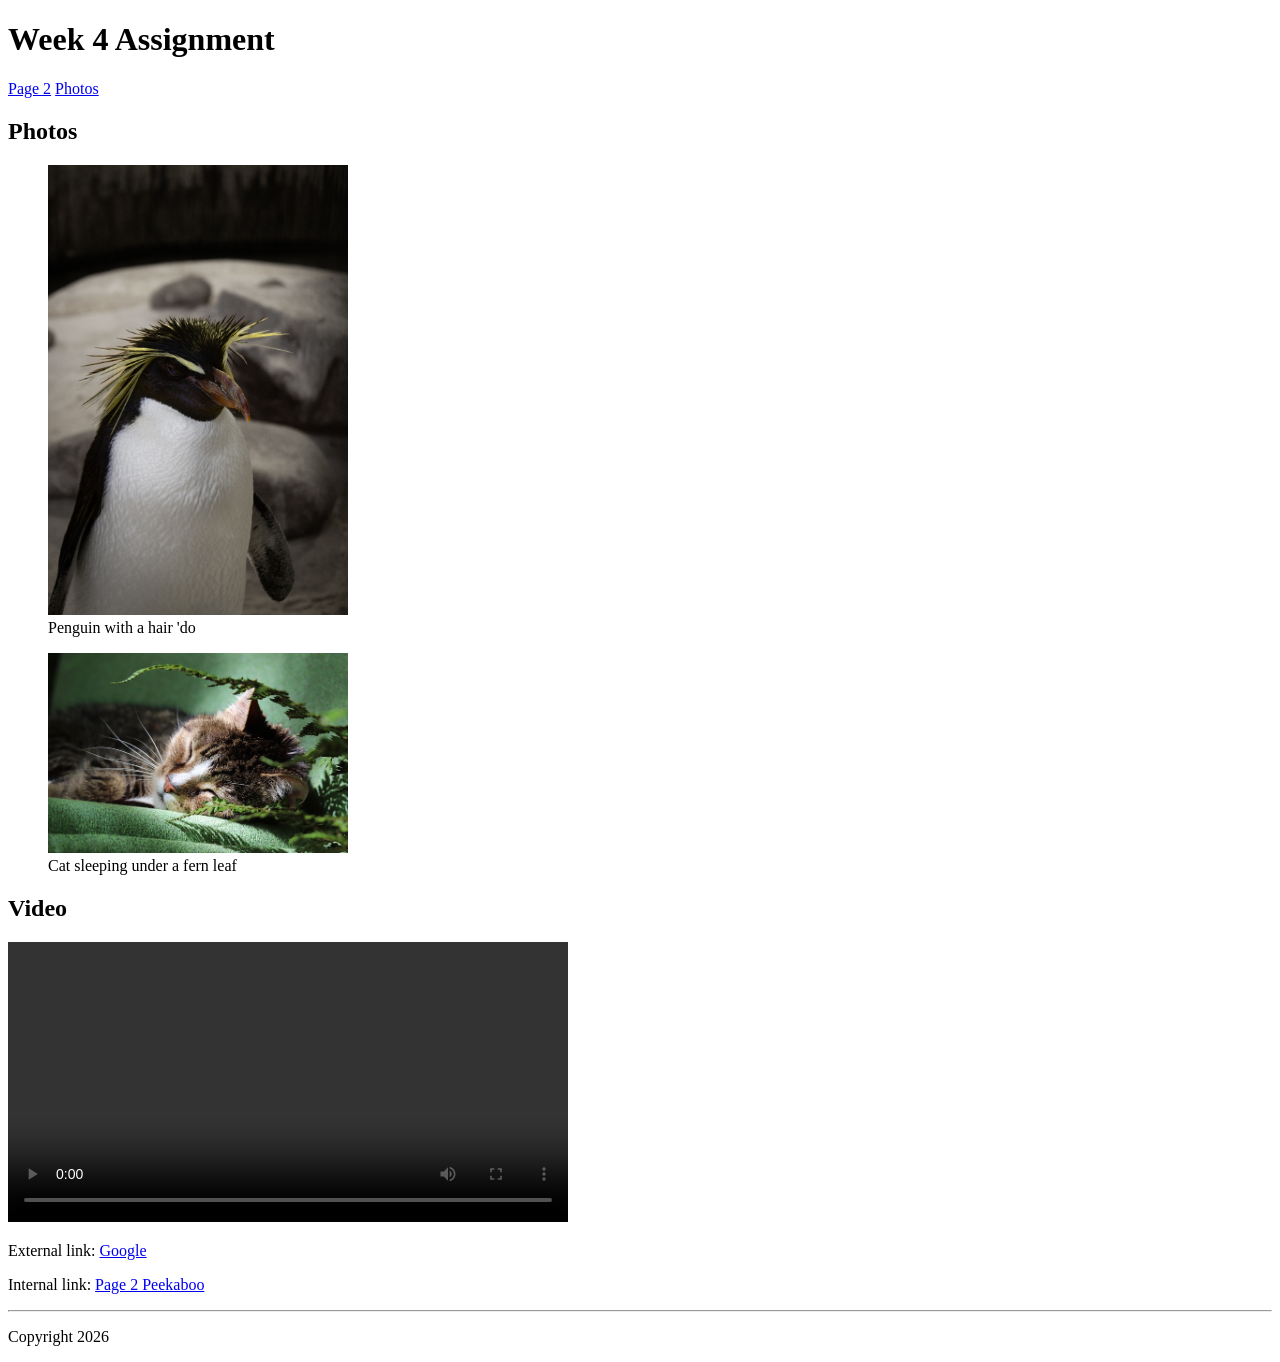
==== index.html @ 2a164582 "article wrapped around video" ====
<!-- testing testing first push. -->
 <!-- i am going to have to copy paste the code from last week assignment into here. -->

 <!DOCTYPE html>
<html lang="en">
<head>
   <meta charset="UTF-8">
    <meta name="viewport" content="width=device-width, initial-scale=1.0">
    <title>Week 4 Assignment</title>
</head>

<body>
    
    <header>
        <h1>Week 4 Assignment</h1>
    </header>

<!-- header is the region, h1 is the heading identifying the page -->

<nav>
    <a href="next.html">Page 2</a>
    <a href="#photos">Photos</a>
</nav>

<main>
<!-- page content will go here inside main -->

<section id="photos">
    <h2>Photos</h2>


    <figure>
    <img src="images/penguin.jpg" alt="penguin with a hair 'do" width="300" height="450">
    <figcaption>Penguin with a hair 'do</figcaption>
    </figure>


<!-- now that i added article around the image figure, the photo will be treated as its own self containt bit of content -->


    <figure>
        <img src="images/nennieinszweidrei-tomcat-8769861_640.jpg" alt="cat sleeping" width="300" height="200">
        <figcaption> Cat sleeping under a fern leaf</figcaption> 
    </figure>


<!-- photos will go here -->
</section>

<!-- video will go here -->

<article>
    <h2>Video</h2>
    <video controls width="560">
        <source src="videos/180676-864967664.mp4" type="video/mp4">
    </video>
</article>

    <p>External link: <a href="http://google.com" target="_blank">Google</a></p>
    <p>Internal link: <a href="next.html">Page 2 Peekaboo</a></p>
    <hr>
    
  
   
  

<!-- figure says that this is a piece of visual content, and figcaption is just the caption that goes with that specific pic. -->
   

</main>

<footer>
<!-- footer added here for week 4 assignment -->
    <p>Copyright 2026</p>
</footer>


</body>
</html>
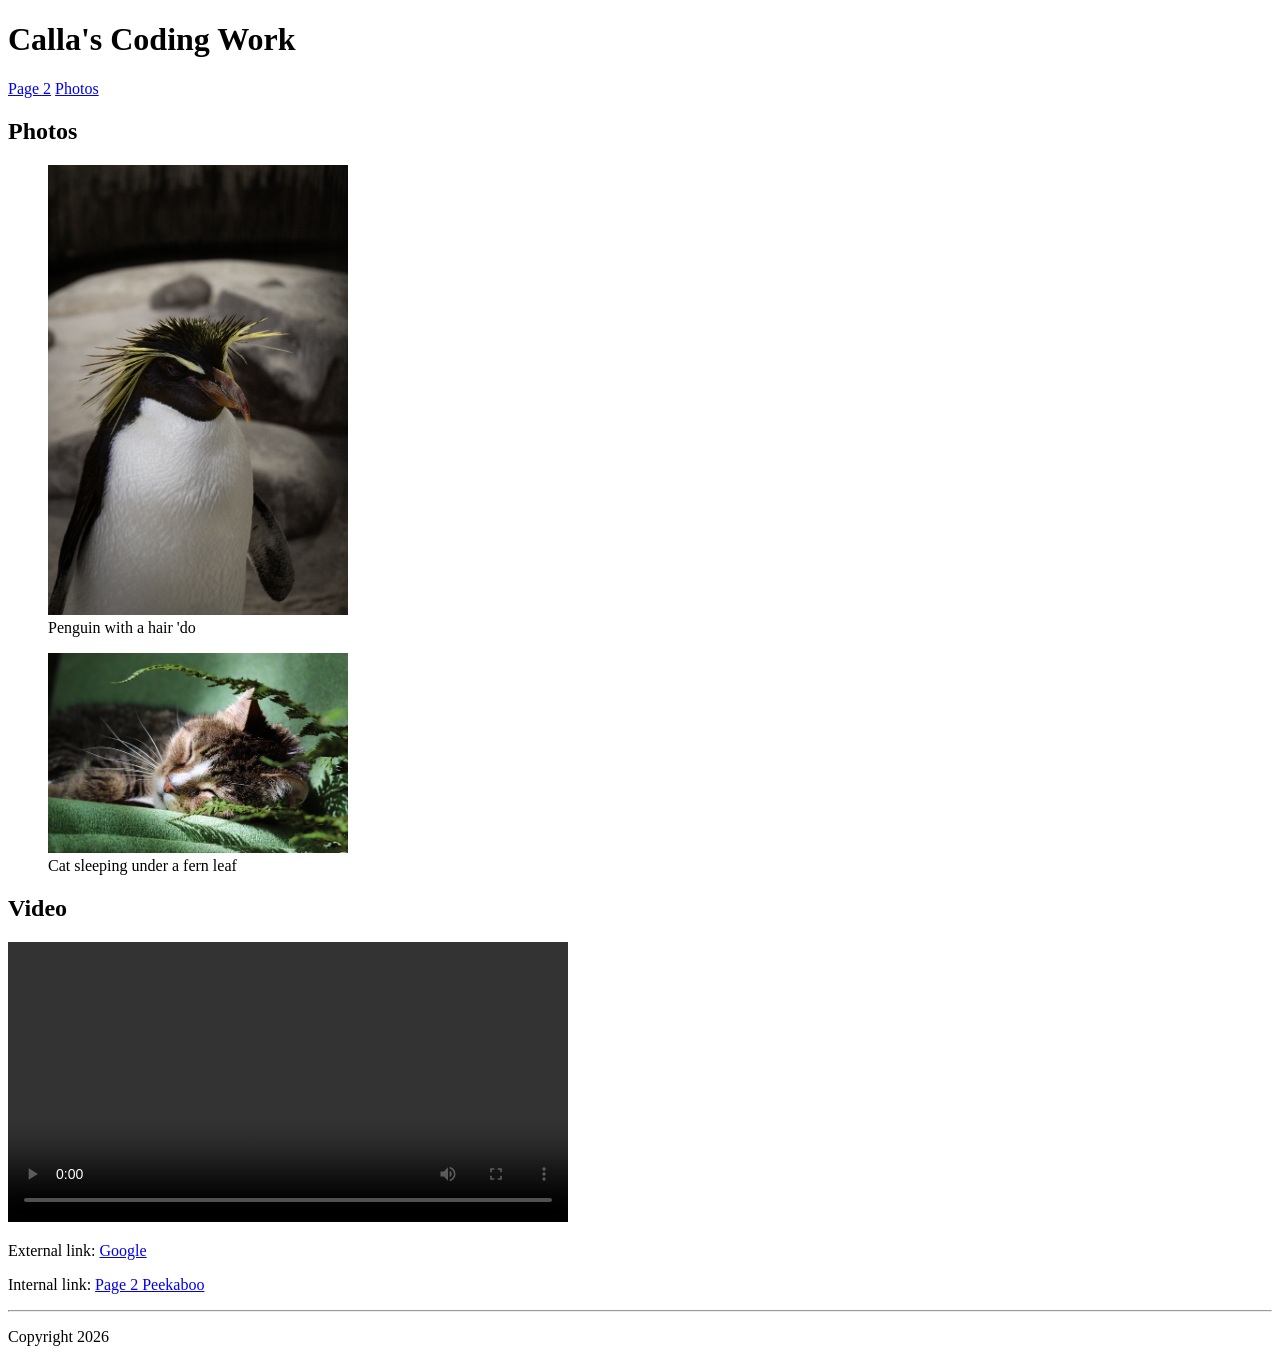
==== commit 2a4a5aa5: "getting things in order for week 5" ====
--- a/index.html
+++ b/index.html
@@ -6,13 +6,13 @@
 <head>
    <meta charset="UTF-8">
     <meta name="viewport" content="width=device-width, initial-scale=1.0">
-    <title>Week 4 Assignment</title>
+    <title>Calla's Coding Work</title>
 </head>
 
 <body>
     
     <header>
-        <h1>Week 4 Assignment</h1>
+        <h1>Calla's Coding Work</h1>
     </header>
 
 <!-- header is the region, h1 is the heading identifying the page -->
@@ -35,7 +35,7 @@
     </figure>
 
 
-<!-- now that i added article around the image figure, the photo will be treated as its own self containt bit of content -->
+<!-- now that i added section around the image figure, the photo will be treated as its own self containt bit of content -->
 
 
     <figure>
@@ -49,14 +49,14 @@
 
 <!-- video will go here -->
 
-<article>
+<section id="video">
     <h2>Video</h2>
     <video controls width="560">
         <source src="videos/180676-864967664.mp4" type="video/mp4">
     </video>
-</article>
+</section>
 
-    <p>External link: <a href="http://google.com" target="_blank">Google</a></p>
+    <p>External link: <a href="https://google.com" target="_blank">Google</a></p>
     <p>Internal link: <a href="next.html">Page 2 Peekaboo</a></p>
     <hr>
     
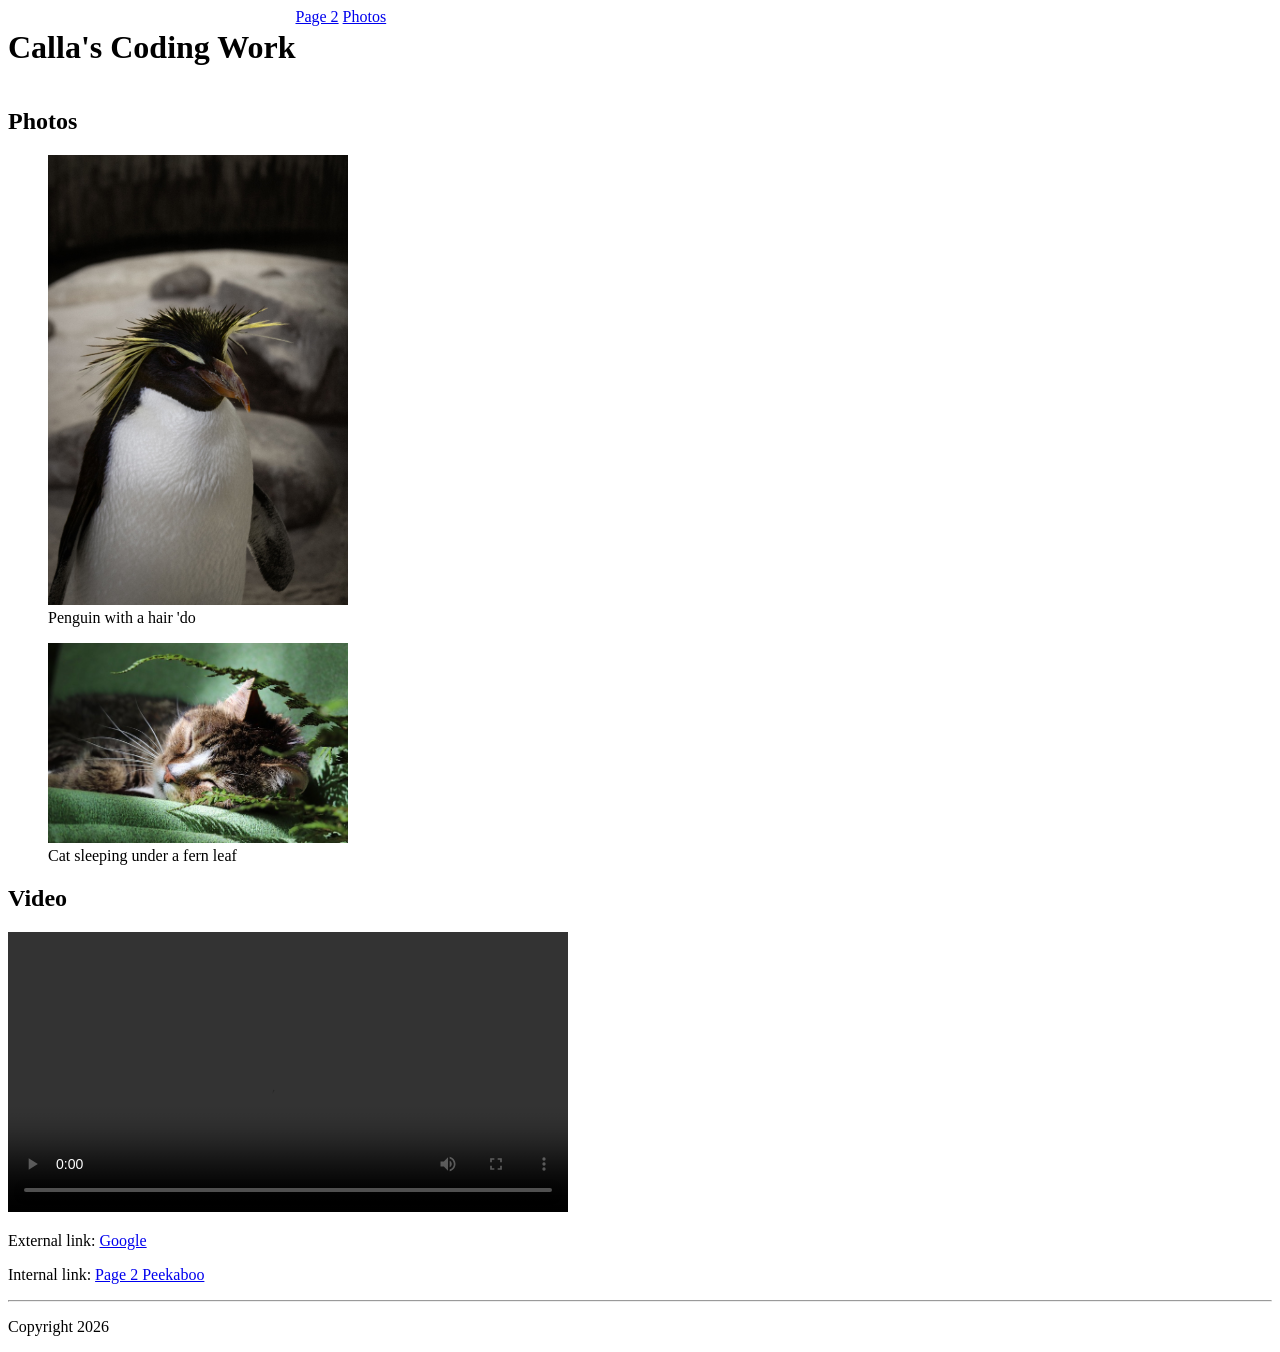
==== commit edc00cde: "nav moved into header. header added to stylesheet" ====
--- a/index.html
+++ b/index.html
@@ -6,6 +6,7 @@
 <head>
    <meta charset="UTF-8">
     <meta name="viewport" content="width=device-width, initial-scale=1.0">
+    <link rel="stylesheet" href="css/style.css">
     <title>Calla's Coding Work</title>
 </head>
 
@@ -13,14 +14,17 @@
     
     <header>
         <h1>Calla's Coding Work</h1>
+      
+        <nav>
+    <a href="next.html">Page 2</a>
+    <a href="#photos">Photos</a>
+        </nav>
+        
     </header>
 
 <!-- header is the region, h1 is the heading identifying the page -->
 
-<nav>
-    <a href="next.html">Page 2</a>
-    <a href="#photos">Photos</a>
-</nav>
+
 
 <main>
 <!-- page content will go here inside main -->
--- a/css/style.css
+++ b/css/style.css
@@ -0,0 +1,3 @@
+header {
+    display: flex;
+}
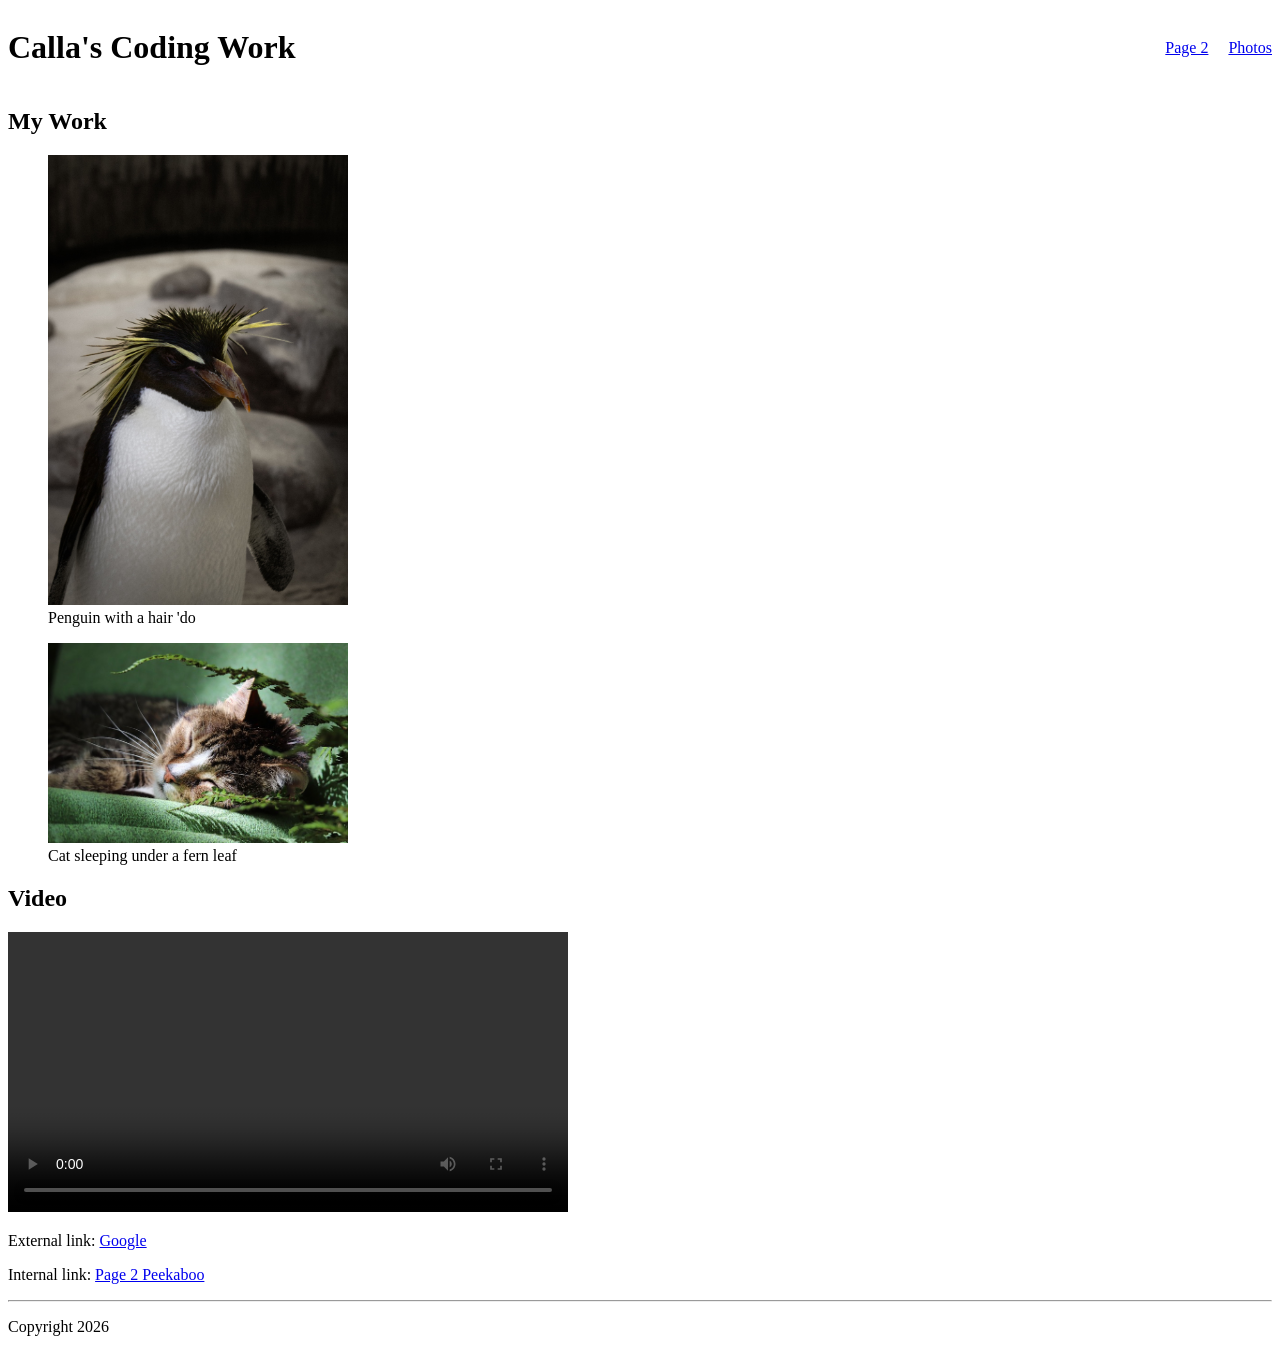
==== commit 31ff546a: "cards 1 and 2 created" ====
--- a/index.html
+++ b/index.html
@@ -19,7 +19,7 @@
     <a href="next.html">Page 2</a>
     <a href="#photos">Photos</a>
         </nav>
-        
+
     </header>
 
 <!-- header is the region, h1 is the heading identifying the page -->
@@ -30,10 +30,13 @@
 <!-- page content will go here inside main -->
 
 <section id="photos">
-    <h2>Photos</h2>
+    <h2>My Work</h2>
+   
+    <div class="card-container">
+   
 
 
-    <figure>
+    <figure class="card">
     <img src="images/penguin.jpg" alt="penguin with a hair 'do" width="300" height="450">
     <figcaption>Penguin with a hair 'do</figcaption>
     </figure>
@@ -42,11 +45,11 @@
 <!-- now that i added section around the image figure, the photo will be treated as its own self containt bit of content -->
 
 
-    <figure>
+    <figure class="card">
         <img src="images/nennieinszweidrei-tomcat-8769861_640.jpg" alt="cat sleeping" width="300" height="200">
         <figcaption> Cat sleeping under a fern leaf</figcaption> 
     </figure>
-
+    </div>
 
 <!-- photos will go here -->
 </section>
--- a/css/style.css
+++ b/css/style.css
@@ -1,3 +1,18 @@
 header {
     display: flex;
+    align-items: center;
+    justify-content: space-between;
 }
+
+nav {
+    display: flex;
+    gap: 20px;
+}
+
+nav a:hover {
+    color:aqua;
+}
+
+nav a:focus {
+    outline: 2px solid orange;
+}
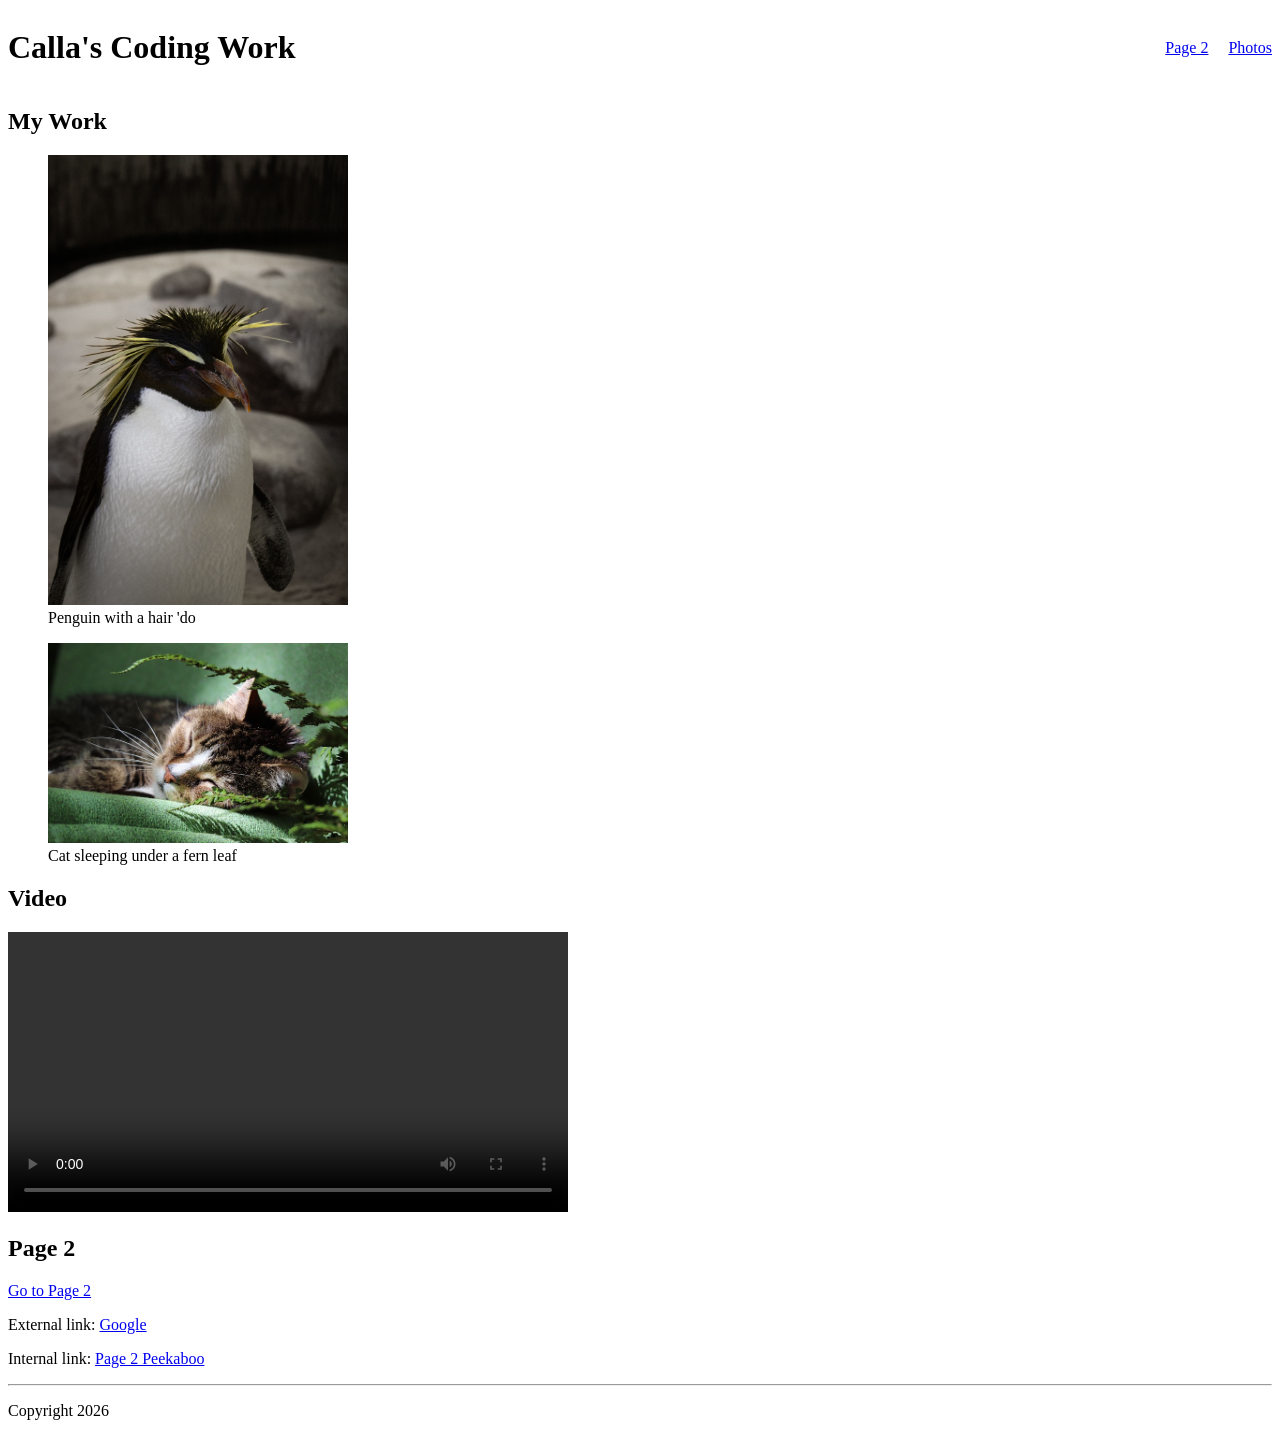
==== commit 2e1b2fa8: "card 4 page 2 created" ====
--- a/index.html
+++ b/index.html
@@ -49,6 +49,17 @@
         <img src="images/nennieinszweidrei-tomcat-8769861_640.jpg" alt="cat sleeping" width="300" height="200">
         <figcaption> Cat sleeping under a fern leaf</figcaption> 
     </figure>
+
+    <section id="video" class="card">
+    <h2>Video</h2>
+    <video controls width="560">
+        <source src="videos/180676-864967664.mp4" type="video/mp4">
+    </video>
+</section>
+
+<section class="card" id="page-two"></section>
+<h2>Page 2</h2>
+<a href="next.html">Go to Page 2</a>
     </div>
 
 <!-- photos will go here -->
@@ -56,12 +67,7 @@
 
 <!-- video will go here -->
 
-<section id="video">
-    <h2>Video</h2>
-    <video controls width="560">
-        <source src="videos/180676-864967664.mp4" type="video/mp4">
-    </video>
-</section>
+
 
     <p>External link: <a href="https://google.com" target="_blank">Google</a></p>
     <p>Internal link: <a href="next.html">Page 2 Peekaboo</a></p>
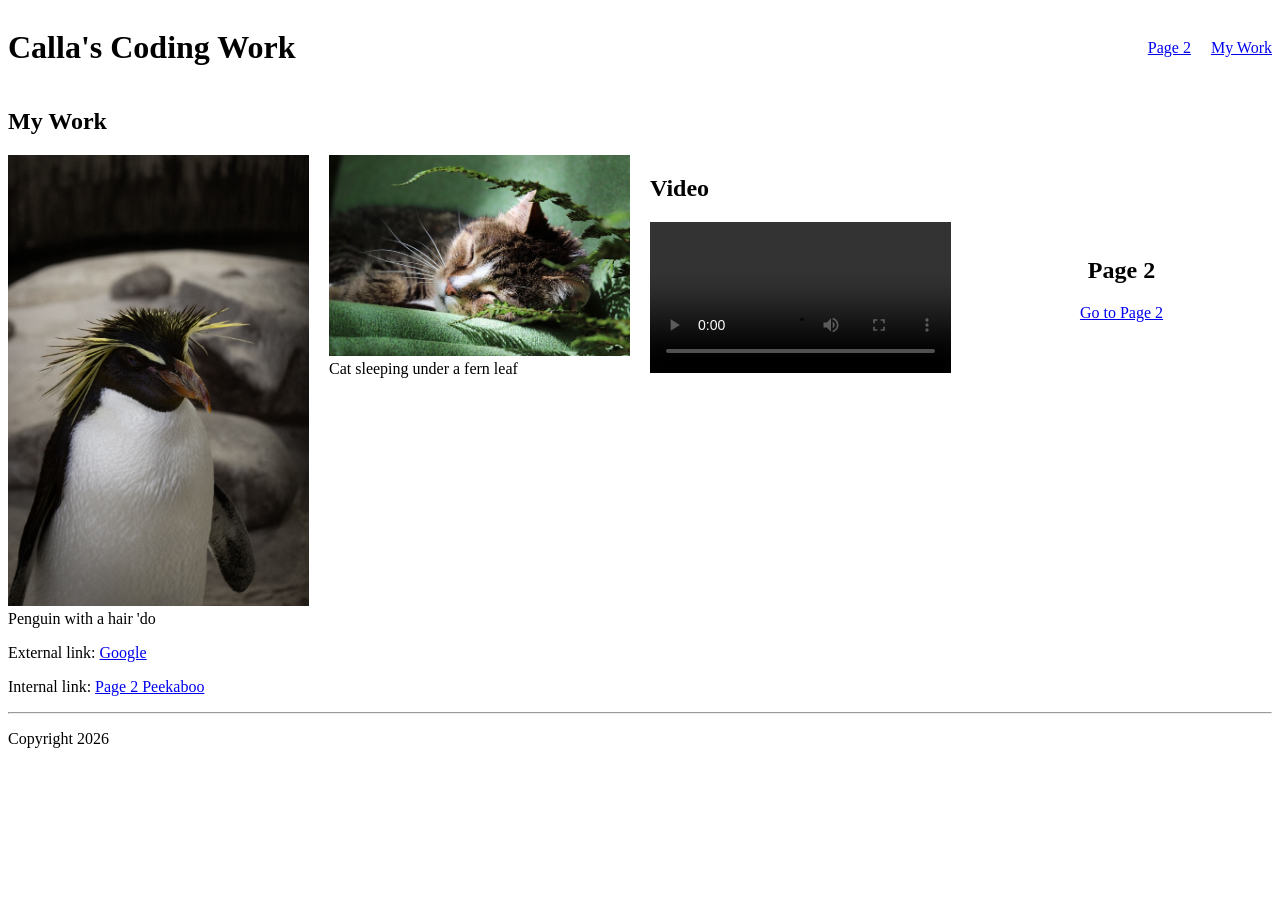
==== commit d47cbd20: "IDs updated photos to My Work" ====
--- a/index.html
+++ b/index.html
@@ -17,7 +17,7 @@
       
         <nav>
     <a href="next.html">Page 2</a>
-    <a href="#photos">Photos</a>
+    <a href="#work">My Work</a>
         </nav>
 
     </header>
@@ -26,10 +26,10 @@
 
 
 
-<main>
+<main class="wrapper">
 <!-- page content will go here inside main -->
 
-<section id="photos">
+<section id="work">
     <h2>My Work</h2>
    
     <div class="card-container">
@@ -57,10 +57,12 @@
     </video>
 </section>
 
-<section class="card" id="page-two"></section>
+<section class="card" id="page-two">
 <h2>Page 2</h2>
 <a href="next.html">Go to Page 2</a>
-    </div>
+</section>
+   
+</div>
 
 <!-- photos will go here -->
 </section>
--- a/css/style.css
+++ b/css/style.css
@@ -15,4 +15,37 @@
 
 nav a:focus {
     outline: 2px solid orange;
-}+}
+
+.card-container {
+    display: flex;
+    flex-wrap: wrap;
+    gap: 20px;
+}
+
+.card {
+    flex: 1;
+    flex-basis: 200px;
+    margin: 0;
+}
+
+img {
+    width: 100%;
+    height: auto;
+}
+
+video {
+    max-width: 100%;
+    height: auto;
+}
+
+
+#page-two {
+    display: flex;
+    justify-content: center;
+    align-items: center;
+    height: 250px;
+    flex-direction: column;
+}
+
+/* nav starts to look cramped at a width of 430px. it is still functional up until a width of 375, at which point each row is filled with only one card. any smaller and it will start overlapping. */
